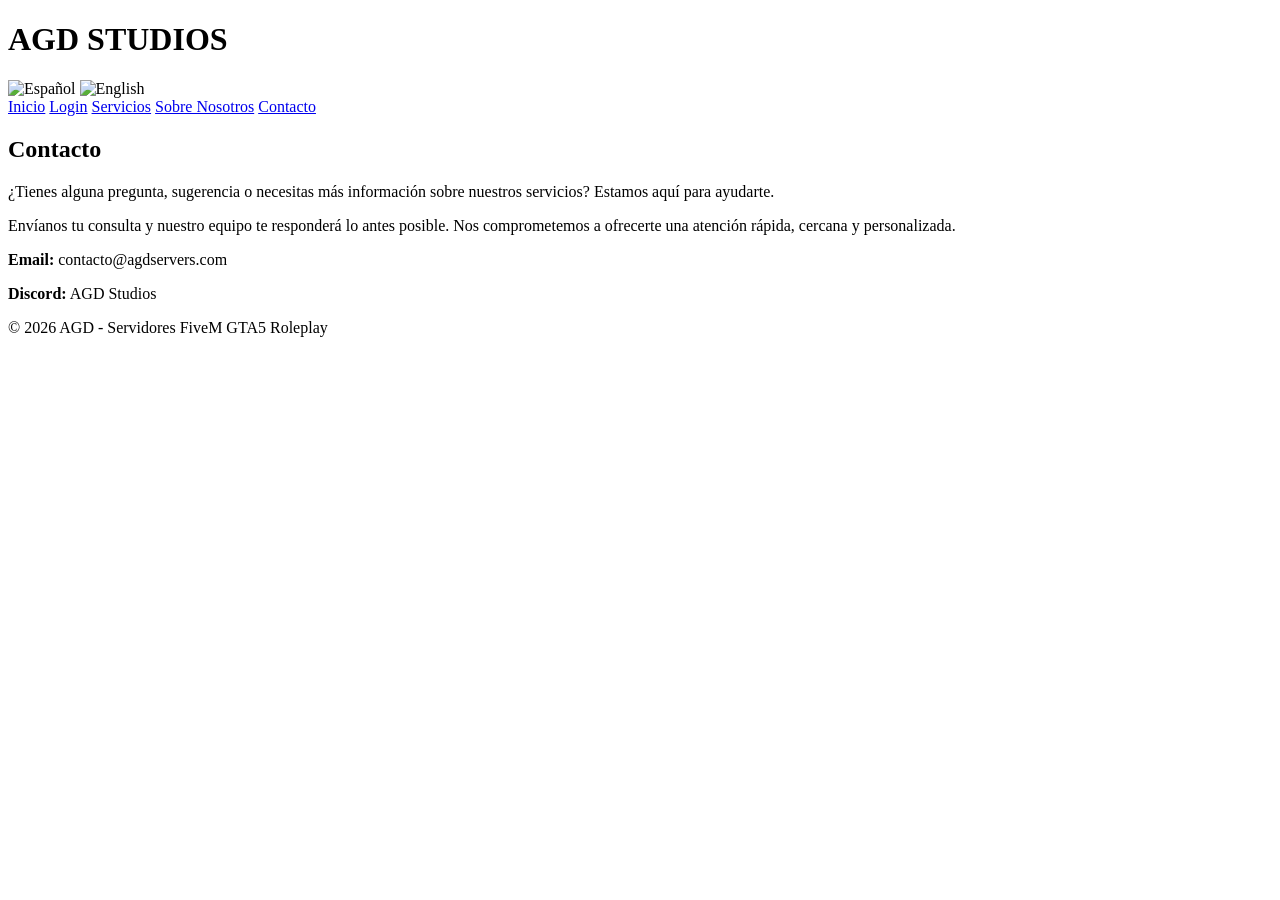
==== html/contacto.html @ c4a0b611 "primera pujada" ====
<!DOCTYPE html>
<title>AGD Roleplay Studios</title>
<body>

<header>
  <h1><span class="agd">AGD</span> STUDIOS</h1>
  <nav>
    <div class="lang-switch">
        <img src="img/Bandera_de_España_(sin_escudo).svg.png" alt="Español" onclick="changeLanguage('es')" class="flag">
        <img src="img/Flag_of_the_United_Kingdom_(1-2).svg" alt="English" onclick="changeLanguage('en')" class="flag">
    </div>
    <link rel="stylesheet" href="styles.css">
    <a href="index.html">Inicio</a>
    <a href="login.html">Login</a>
    <a href="servicios.html">Servicios</a>
    <a href="sobre.html">Sobre Nosotros</a>
    <a href="#">Contacto</a>
  </nav>
</header>

<section id="contacto">
  <h2>Contacto</h2>
  
  <p>
    ¿Tienes alguna pregunta, sugerencia o necesitas más información sobre nuestros servicios?
    Estamos aquí para ayudarte.
  </p>

  <p>
    Envíanos tu consulta y nuestro equipo te responderá lo antes posible.
    Nos comprometemos a ofrecerte una atención rápida, cercana y personalizada.
  </p>

  <div class="contact-info">
    <p><strong>Email:</strong> contacto@agdservers.com</p>
    <p><strong>Discord:</strong> AGD Studios</p>
  </div>
</section>
<footer>
    <p>© 2026 AGD - Servidores FiveM GTA5 Roleplay</p>
</footer>
</body>
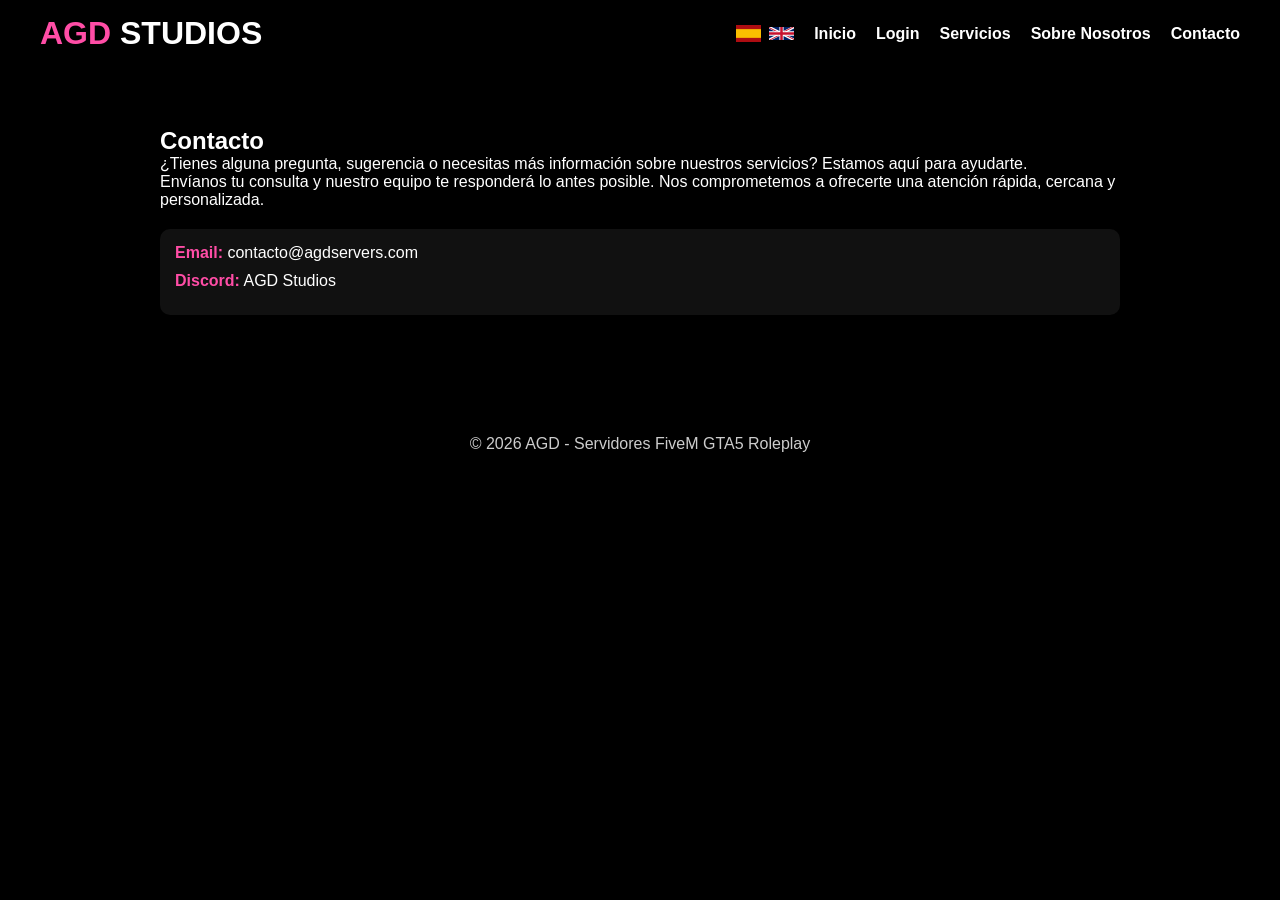
==== commit bf28b16d: "Rutas actualizadas Rutas actualizadas" ====
--- a/html/contacto.html
+++ b/html/contacto.html
@@ -6,11 +6,11 @@
   <h1><span class="agd">AGD</span> STUDIOS</h1>
   <nav>
     <div class="lang-switch">
-        <img src="img/Bandera_de_España_(sin_escudo).svg.png" alt="Español" onclick="changeLanguage('es')" class="flag">
-        <img src="img/Flag_of_the_United_Kingdom_(1-2).svg" alt="English" onclick="changeLanguage('en')" class="flag">
+        <img src="./../img/Bandera_de_España_(sin_escudo).svg.png" alt="Español" onclick="changeLanguage('es')" class="flag">
+        <img src="./../img/Flag_of_the_United_Kingdom_(1-2).svg" alt="English" onclick="changeLanguage('en')" class="flag">
     </div>
-    <link rel="stylesheet" href="styles.css">
-    <a href="index.html">Inicio</a>
+    <link rel="stylesheet" href="./../css/styles.css">
+    <a href="./../index.html">Inicio</a>
     <a href="login.html">Login</a>
     <a href="servicios.html">Servicios</a>
     <a href="sobre.html">Sobre Nosotros</a>
@@ -39,4 +39,7 @@
 <footer>
     <p>© 2026 AGD - Servidores FiveM GTA5 Roleplay</p>
 </footer>
+
+<script src="./../js/idioma.js"></script>
+
 </body>
--- a/css/styles.css
+++ b/css/styles.css
@@ -0,0 +1,406 @@
+* {
+  margin: 0;
+  padding: 0;
+  box-sizing: border-box;
+}
+
+body {
+  font-family: Arial, Helvetica, sans-serif;
+  background-color: #000000;
+  color: white;
+}
+
+header {
+  background: #000000;
+  padding: 15px 40px;
+  display: grid;
+  grid-template-columns: 1fr auto;
+  align-items: center;
+}
+
+.agd {
+  color: #ff4da6;
+}
+
+nav {
+  display: flex;
+  align-items: center;
+  justify-content: flex-end;
+  gap: 20px;
+}
+
+nav a {
+  color: white;
+  text-decoration: none;
+  font-weight: bold;
+  transition: 0.3s;
+}
+
+nav a:hover {
+  color: #ff4da6;
+}
+
+.hero {
+  text-align: center;
+  padding: 80px 20px;
+  background: linear-gradient(135deg, #000000, #111111);
+}
+
+.hero h2 {
+  font-size: 40px;
+  margin-bottom: 15px;
+  color: #ff4da6;
+}
+
+.hero p {
+  opacity: 0.8;
+}
+
+.contenedor {
+  display: grid;
+  grid-template-columns: 1fr 1fr;
+  align-items: center;
+  gap: 40px;
+}
+
+.texto {
+  line-height: 1.6;
+}
+
+.texto h2 {
+  margin-bottom: 20px;
+  color: #ff4da6;
+}
+
+.texto p {
+  margin-bottom: 15px;
+}
+
+.imagen img {
+  width: 100%;
+  border-radius: 10px;
+}
+
+.btn {
+  margin-top: 20px;
+  padding: 12px 25px;
+  background: #ff4da6;
+  border: none;
+  color: black;
+  font-weight: bold;
+  cursor: pointer;
+  border-radius: 6px;
+  transition: 0.3s;
+}
+
+.btn:hover {
+  transform: scale(1.05);
+}
+
+section {
+  padding: 60px 20px;
+  max-width: 1000px;
+  margin: auto;
+}
+
+#servicios h2 {
+  margin-bottom: 50px;
+  color: #ff4da6;
+}
+
+.cards {
+  display: flex;
+  gap: 30px;
+  justify-content: center;
+  flex-wrap: wrap;
+}
+
+.card {
+  background: #111111;
+  padding: 20px;
+  border-radius: 10px;
+  transition: 0.3s;
+  position: relative;
+  overflow: hidden;
+}
+
+.card img {
+  width: 100%;
+  border-radius: 10px;
+  margin-top: 15px;
+
+  opacity: 0;
+  max-height: 0;
+  transition: all 0.4s ease;
+}
+
+.card:hover img {
+  opacity: 1;
+  max-height: 200px;
+  transform: translateY(-5px);
+}
+
+input {
+  padding: 10px;
+  border-radius: 5px;
+  border: none;
+  margin-top: 10px;
+  width: 250px;
+}
+
+footer {
+  background: #000000;
+  text-align: center;
+  padding: 20px;
+  margin-top: 40px;
+  opacity: 0.8;
+}
+
+.lang-switch {
+  display: flex;
+  align-items: center;
+  gap: 8px;
+  margin-left: 10px;
+}
+
+#login {
+  display: flex;
+  flex-direction: column;
+  align-items: center;
+  justify-content: center;
+  height: 70vh;
+  text-align: center;
+}
+
+.flag {
+  width: 25px;
+  cursor: pointer;
+  transition: transform 0.2s;
+}
+
+.flag:hover {
+  transform: scale(1.2);
+}
+
+.link-descarga {
+  display: inline-block;
+  margin-top: 10px;
+  padding: 10px 20px;
+  background: #ff4da6;
+  color: #000000;
+  font-weight: bold;
+  text-decoration: none;
+  border-radius: 6px;
+  transition: 0.3s;
+}
+
+.link-descarga:hover {
+  background: #e60073;
+  transform: scale(1.05);
+}
+
+.contact-info {
+  margin-top: 20px;
+  background: #111111;
+  padding: 15px;
+  border-radius: 10px;
+}
+
+.contact-info p {
+  margin-bottom: 10px;
+}
+
+.contact-info strong {
+  color: #ff4da6;
+}
+
+#sobre h2 {
+  margin-top: 30px;
+  margin-bottom: 10px;
+  font-size: 22px;
+  color: #ff4da6;
+  border-left: 4px solid #ff4da6;
+  padding-left: 10px;
+}
+
+#sobre p {
+  margin-bottom: 15px;
+  color: white;
+  background: #111111;
+  padding: 15px;
+  border-radius: 8px;
+  border: 1px solid #222222;
+  line-height: 1.6;
+}
+
+#login form {
+  background: #111111;
+  padding: 30px;
+  border-radius: 10px;
+  border: 1px solid #ff4da6;
+  box-shadow: 0 0 15px rgba(255, 77, 166, 0.3);
+}
+
+#login h1 {
+  color: #ff4da6;
+  margin-bottom: 20px;
+}
+
+#login input {
+  width: 100%;
+  max-width: 250px;
+  background: #000;
+  color: white;
+  border: 1px solid #333;
+}
+
+#login input:focus {
+  outline: none;
+  border: 1px solid #ff4da6;
+  box-shadow: 0 0 5px #ff4da6;
+}
+
+#login button {
+  padding: 10px 20px;
+  background: #ff4da6;
+  border: none;
+  color: black;
+  font-weight: bold;
+  cursor: pointer;
+  border-radius: 6px;
+  transition: 0.3s;
+}
+
+#login button:hover {
+  background: #e60073;
+  transform: scale(1.05);
+}
+
+#login a {
+  color: #ff4da6;
+  text-decoration: none;
+  font-size: 14px;
+}
+
+#login a:hover {
+  text-decoration: underline;
+}
+
+#login label {
+  font-size: 14px;
+}
+.password-wrapper {
+  position: relative;
+  width: 250px;
+  margin: 10px 0;
+}
+
+.password-wrapper input {
+  width: 100%;
+  padding-right: 45px;
+}
+
+.password-wrapper button {
+  position: absolute;
+  right: 8px;
+  top: 60%; 
+  transform: translateY(-50%);
+  background: transparent;
+  border: none;
+  color: #ff4da6;
+  cursor: pointer;
+  font-size: 16px;
+
+  width: 18px;
+  height: 18px;
+  padding: 0;
+  display: flex;
+  align-items: center;
+  justify-content: center;
+}
+
+.password-wrapper button:hover {
+  transform: translateY(-50%);
+  color: #ff4da6;
+}
+
+/* ==========================================================================
+   MEDIA QUERIES PARA ADAPTACIÓN A TABLET Y MÓVIL
+   ========================================================================== */
+
+/* --- DISPOSITIVOS MEDIANOS (Tablets y Portátiles pequeños - menos de 1024px) --- */
+@media screen and (max-width: 1024px) {
+  header {
+    padding: 15px 20px; 
+  }
+
+  .contenedor {
+    grid-template-columns: 1fr; 
+    gap: 20px;
+    text-align: center;
+  }
+
+  .imagen img {
+    max-width: 80%; 
+    margin: 0 auto;
+    display: block;
+  }
+
+  section {
+    padding: 40px 20px;
+  }
+}
+
+/* --- DISPOSITIVOS PEQUEÑOS (Móviles - menos de 480px) --- */
+@media screen and (max-width: 480px) {
+  header {
+    grid-template-columns: 1fr; 
+    text-align: center;
+    gap: 15px;
+    padding: 20px;
+  }
+
+  nav {
+    justify-content: center;
+    flex-wrap: wrap; 
+    gap: 15px;
+  }
+
+  .lang-switch {
+    margin-left: 0; 
+    width: 100%;
+    justify-content: center;
+  }
+
+  .hero {
+    padding: 50px 15px;
+  }
+
+  .hero h2 {
+    font-size: 30px; 
+  }
+
+  #servicios h2 {
+    margin-bottom: 30px;
+  }
+
+  .cards {
+    gap: 20px;
+  }
+
+  .card {
+    width: 100%; 
+  }
+
+  .card img {
+    opacity: 1;
+    max-height: 200px;
+    margin-top: 15px;
+  }
+
+  #login form {
+    padding: 20px 15px;
+    width: 100%;
+    max-width: 320px;
+  }
+}
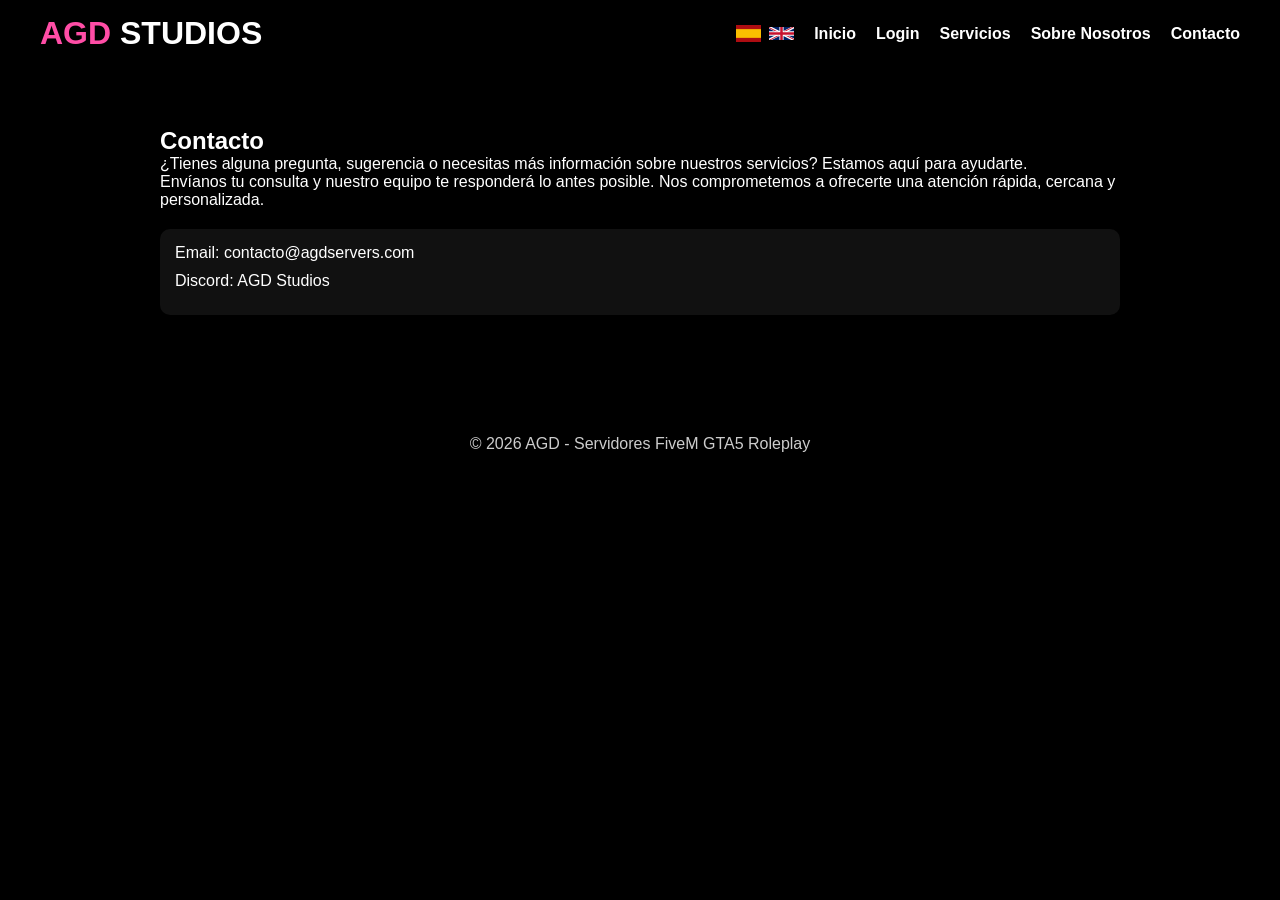
==== commit 021b65d7: "Java acabado" ====
--- a/html/contacto.html
+++ b/html/contacto.html
@@ -10,31 +10,41 @@
         <img src="./../img/Flag_of_the_United_Kingdom_(1-2).svg" alt="English" onclick="changeLanguage('en')" class="flag">
     </div>
     <link rel="stylesheet" href="./../css/styles.css">
-    <a href="./../index.html">Inicio</a>
-    <a href="login.html">Login</a>
-    <a href="servicios.html">Servicios</a>
-    <a href="sobre.html">Sobre Nosotros</a>
-    <a href="#">Contacto</a>
+
+    <a href="./../index.html" id="nav-home">Inicio</a>
+    <a href="login.html" id="nav-login">Login</a>
+    <a href="servicios.html" id="nav-services">Servicios</a>
+    <a href="sobre.html" id="nav-about">Sobre Nosotros</a>
+    <a href="#" id="nav-contact">Contacto</a>
   </nav>
 </header>
 
 <section id="contacto">
-  <h2>Contacto</h2>
+
+  <h2 id="contact-title">Contacto</h2>
   
-  <p>
+  <p id="contact-text-1">
     ¿Tienes alguna pregunta, sugerencia o necesitas más información sobre nuestros servicios?
     Estamos aquí para ayudarte.
   </p>
 
-  <p>
+  <p id="contact-text-2">
     Envíanos tu consulta y nuestro equipo te responderá lo antes posible.
     Nos comprometemos a ofrecerte una atención rápida, cercana y personalizada.
   </p>
 
   <div class="contact-info">
-    <p><strong>Email:</strong> contacto@agdservers.com</p>
-    <p><strong>Discord:</strong> AGD Studios</p>
+
+    <p id="contact-email">
+      <strong>Email:</strong> contacto@agdservers.com
+    </p>
+
+    <p id="contact-discord">
+      <strong>Discord:</strong> AGD Studios
+    </p>
+
   </div>
+
 </section>
 <footer>
     <p>© 2026 AGD - Servidores FiveM GTA5 Roleplay</p>
